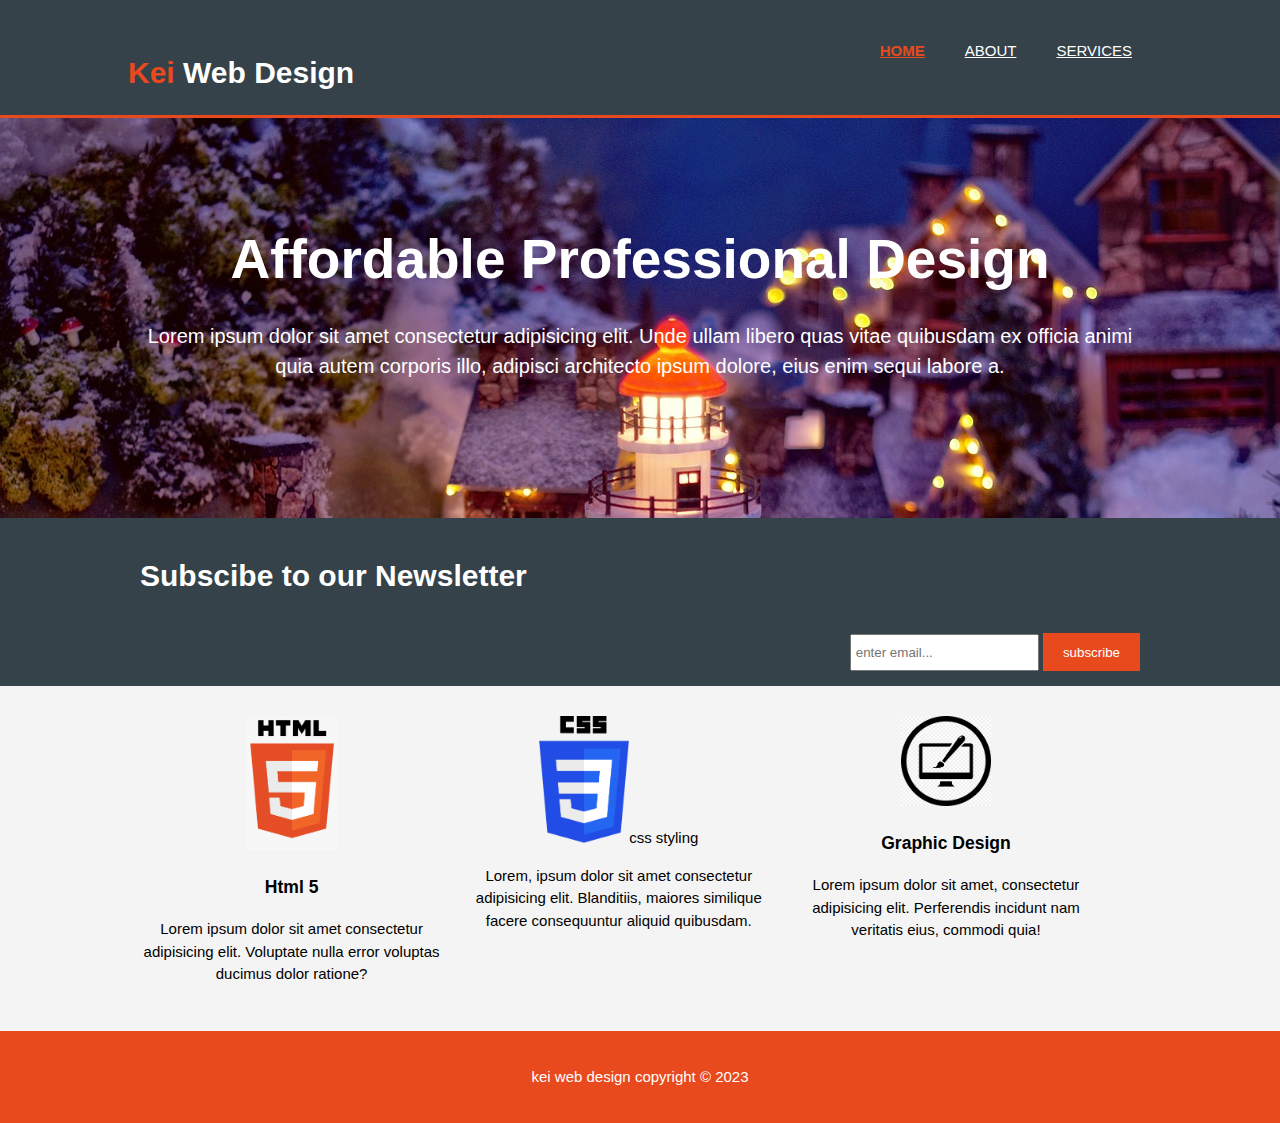
==== index.html @ 6e239d09 "groupindex" ====
<!DOCTYPE html>
<html lang="en">
  <head>
    <meta charset="UTF-8" />
    <meta name="description" content=" affordable and professional web page" />
    <meta name="keywords" content=" professional web page,web design " />
    <meta name="author" content="kolade ojo" />
    <meta name="viewport" content="width=device-width" />
    <title><span>kei</span> web Design | welcome</title>
    <link rel="stylesheet" href="style.css" />
  </head>
  <body>
    <header>
      <div class="container">
        <div id="branding">
          <h1><span class="highlight">Kei</span> Web Design</h1>
        </div>
        <nav>
          <ul>
            <li class="current"><a href="index.html">Home</a></li>
            <li><a href="about.html">About</a></li>
            <li><a href="services.html">Services</a></li>
          </ul>
        </nav>
      </div>
    </header>
    <section id="showcase">
      <div class="container">
        <h1>Affordable Professional Design</h1>
        <p>
          Lorem ipsum dolor sit amet consectetur adipisicing elit. Unde ullam
          libero quas vitae quibusdam ex officia animi quia autem corporis illo,
          adipisci architecto ipsum dolore, eius enim sequi labore a.
        </p>
      </div>
    </section>
    <section id="Newsletter">
      <div class="container">
        <h1>Subscibe to our Newsletter</h1>
        <form>
          <input type="email" placeholder="enter email..." />
          <button type="submit" class="button_1">subscribe</button>
        </form>
      </div>
    </section>
    <section id="boxes">
      <div class="container">
        <div class="box">
          <img src="./img/html logo.png" />
          <h3>Html 5</h3>
          <p>
            Lorem ipsum dolor sit amet consectetur adipisicing elit. Voluptate
            nulla error voluptas ducimus dolor ratione?
          </p>
        </div>
        <div class="box">
          <img src="img/css-logo (1).png"
          <h3>css styling</h3>
          <p>
            Lorem, ipsum dolor sit amet consectetur adipisicing elit.
            Blanditiis, maiores similique facere consequuntur aliquid quibusdam.
          </p>
        </div>
        <div class="box">
          <img src="./img/graphic design logo.jpg" />
          <h3>Graphic Design</h3>
          <p>
            Lorem ipsum dolor sit amet, consectetur adipisicing elit.
            Perferendis incidunt nam veritatis eius, commodi quia!
          </p>
        </div>
      </div>
    </section>
    <footer>
      <p>kei web design copyright &copy; 2023</p>
    </footer>
  </body>
</html>
---- style.css ----
body{
    font: 15px/1.5 Arial, Helvetica,sans-serif;
    padding: 0;
    margin: 0;background-color: #f4f4f4;
}
/*global*/
.container{
width: 80%;
margin: auto;
overflow: hidden; 
}

header ul{
    margin: 0;
    padding: 0;
}  

.button_1{
    height: 38px;
    background: #e8491d;
border: 0;
padding-left: 20px;
padding-right: 20px;
color: #ffffff;
}

.dark{
    padding: 15px;
    background: #35424a;
    color: #ffffff;
    margin-top: 10px;
    margin-bottom: 10px;
}

/*header*/
header{
    background:#35424a;
    color: #ffffff;
    padding-top:30px;
    min-height: 70px;
    border-bottom: #e8491d 3px solid;
}

header a{
    color: #ffffff;
    text-decoration: ;none;
    text-transform: uppercase;
    font: size 16px;
}


header li{
    float: left;
    display: inline;
    padding: 0 20px 0 20px;
}

header #branding{
    float: left;
}

header #branding{
    margin: 0;
}

header nav{
    float: right;
margin-top: 10px;
}


header .highlight, header .current a{
    color: #e8491d;
    font-weight:bold;
}
header a:hover{
color: #cccccc;
font-weight: bold;
}

/* showcase */
/*redo*/
#showcase{
    min-height:400px;
    background-image: url('../img/christmas-background-3871778_1280.jpg');
    text-align: center;
    color: #ffffff;
}
#showcase h1{
margin-top: 100px;
font-size: 55px;
margin-bottom: 10px;
}

#showcase p{
    font-size: 20px;
}

#Newsletter{
    padding: 15px;
    color: #ffffff;
    background: #35424a;
}

#newsletter h1{
    float: left;
}

#Newsletter form{
float:right;
margin-top: 15px;
}

#Newsletter input[type="email"]{
    padding: 4px;
    height: 25px;
    width: 250;
}

/*boxes*/
#boxes{
    margin-top: 20px;
}
#boxes .box{
    float: left;
    text-align: center;
    width: 30%;
    padding: 10px;

}

#boxes .box img{
    width: 90px;
}

/* sidebar */
aside#sidebar{
    float: right;
    width: 30%;
    margin-top: 10px;
}

aside#sidebar .quote input,aside#sidebar .quote input,b 

/* ARTICLE kolade */
article#kolade{
    float: left;
    width: 65%;
}

/*services*/

#kolade li{
    list-style: none;
    padding: 20px;
    border: #cccccc solid 1px;
    margin-bottom: 5px;
    background: #e6e6e6;
}

footer{
    padding: 20px;
    margin-top: 20px;
    color:#ffffff;
    background-color: #e8491d;
    text-align: center;
}

/* media queries */
@media(max-width: 768px){
    header #branding,
    header nav,
    header nav li
    #newsletter h1,
    #newsletter form{
        float:none;
        text-align:center;
        width: 10%;
    }
    header{
        padding-bottom: 20px;
    }

    #showcase h1{
        margin-top: 40px;
    }
    #newsletter button{
        display:block;
        width: 100%;
    }
}
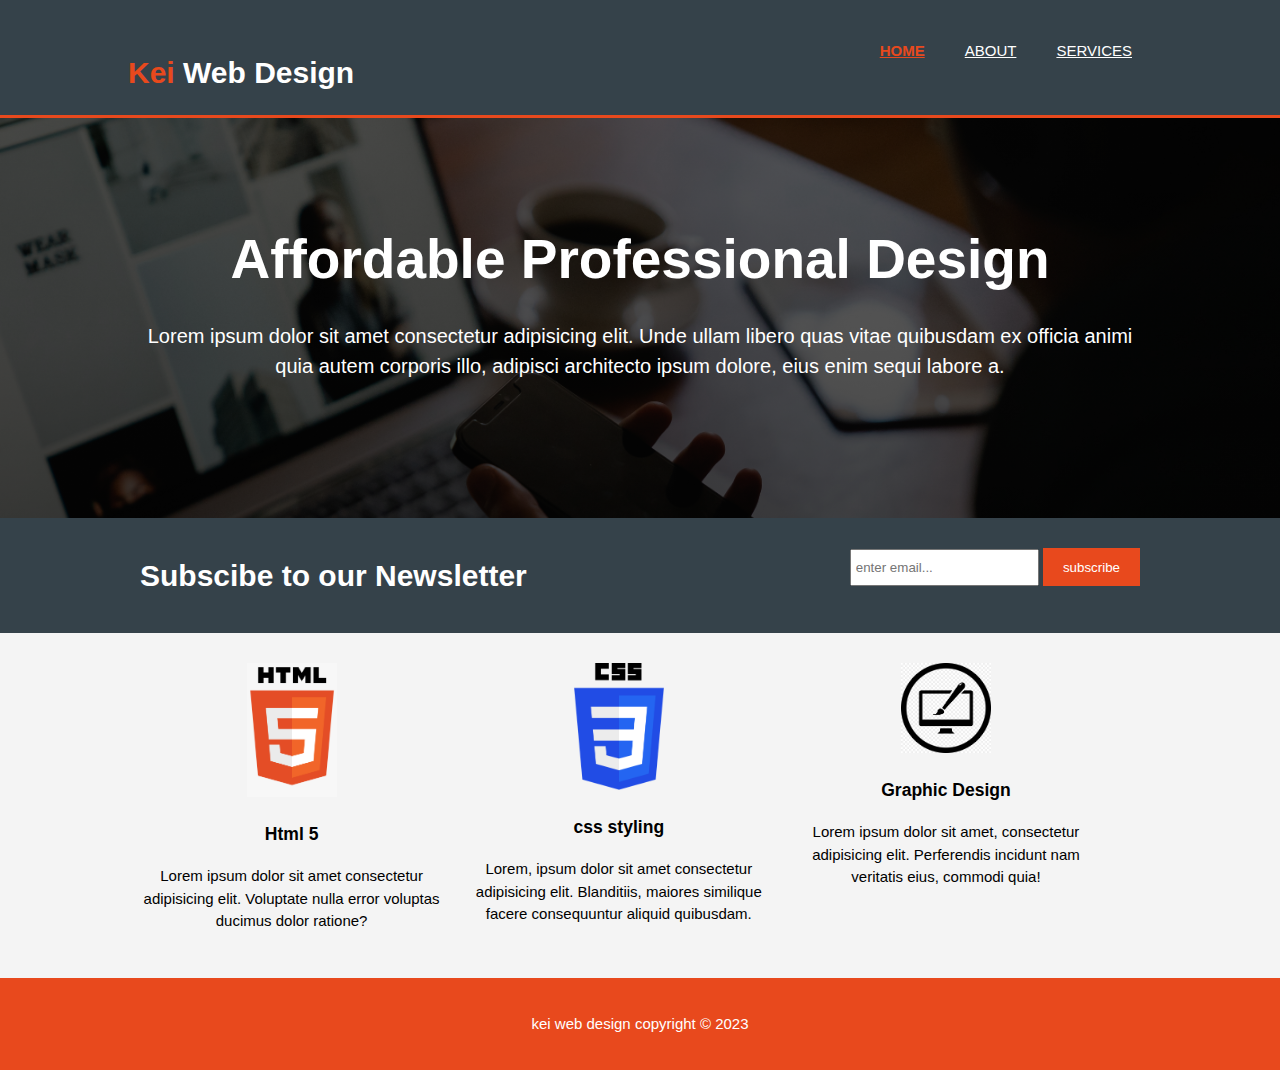
==== commit 19cfcc51: "groupindex.html" ====
--- a/index.html
+++ b/index.html
@@ -54,7 +54,7 @@
           </p>
         </div>
         <div class="box">
-          <img src="img/css-logo (1).png"
+          <img src="img/css-logo (1).png" />
           <h3>css styling</h3>
           <p>
             Lorem, ipsum dolor sit amet consectetur adipisicing elit.
--- a/style.css
+++ b/style.css
@@ -10,6 +10,10 @@
 overflow: hidden; 
 }
 
+ul{
+    padding: 0;
+    margin: 0;
+}
 header ul{
     margin: 0;
     padding: 0;
@@ -82,7 +86,10 @@
 /*redo*/
 #showcase{
     min-height:400px;
-    background-image: url('../img/christmas-background-3871778_1280.jpg');
+    background: linear-gradient(rgba(0, 0, 0, 0.6), rgba(0, 0, 0, 0.8)),
+		url("../img/showcase.jpg") no-repeat;
+	background-size: cover;
+	background-attachment: fixed;
     text-align: center;
     color: #ffffff;
 }
@@ -102,7 +109,7 @@
     background: #35424a;
 }
 
-#newsletter h1{
+#Newsletter h1{
     float: left;
 }
 
@@ -140,17 +147,22 @@
     margin-top: 10px;
 }
 
-aside#sidebar .quote input,aside#sidebar .quote input,b 
-
+/* aside#sidebar .quote input,aside#sidebar .quote input,b  */
+
+aside#sidebar .quote input,
+aside#sidebar .quote textarea {
+	width: 90%;
+	padding: 5%;
+}
 /* ARTICLE kolade */
-article#kolade{
+article#main-col{
     float: left;
     width: 65%;
 }
 
 /*services*/
 
-#kolade li{
+ul#services li{
     list-style: none;
     padding: 20px;
     border: #cccccc solid 1px;
@@ -172,10 +184,10 @@
     header nav,
     header nav li
     #newsletter h1,
-    #newsletter form{
+    #newsletter form,#boxes .box, article#main-col, aside#sidebar{
         float:none;
         text-align:center;
-        width: 10%;
+        width: 100%;
     }
     header{
         padding-bottom: 20px;
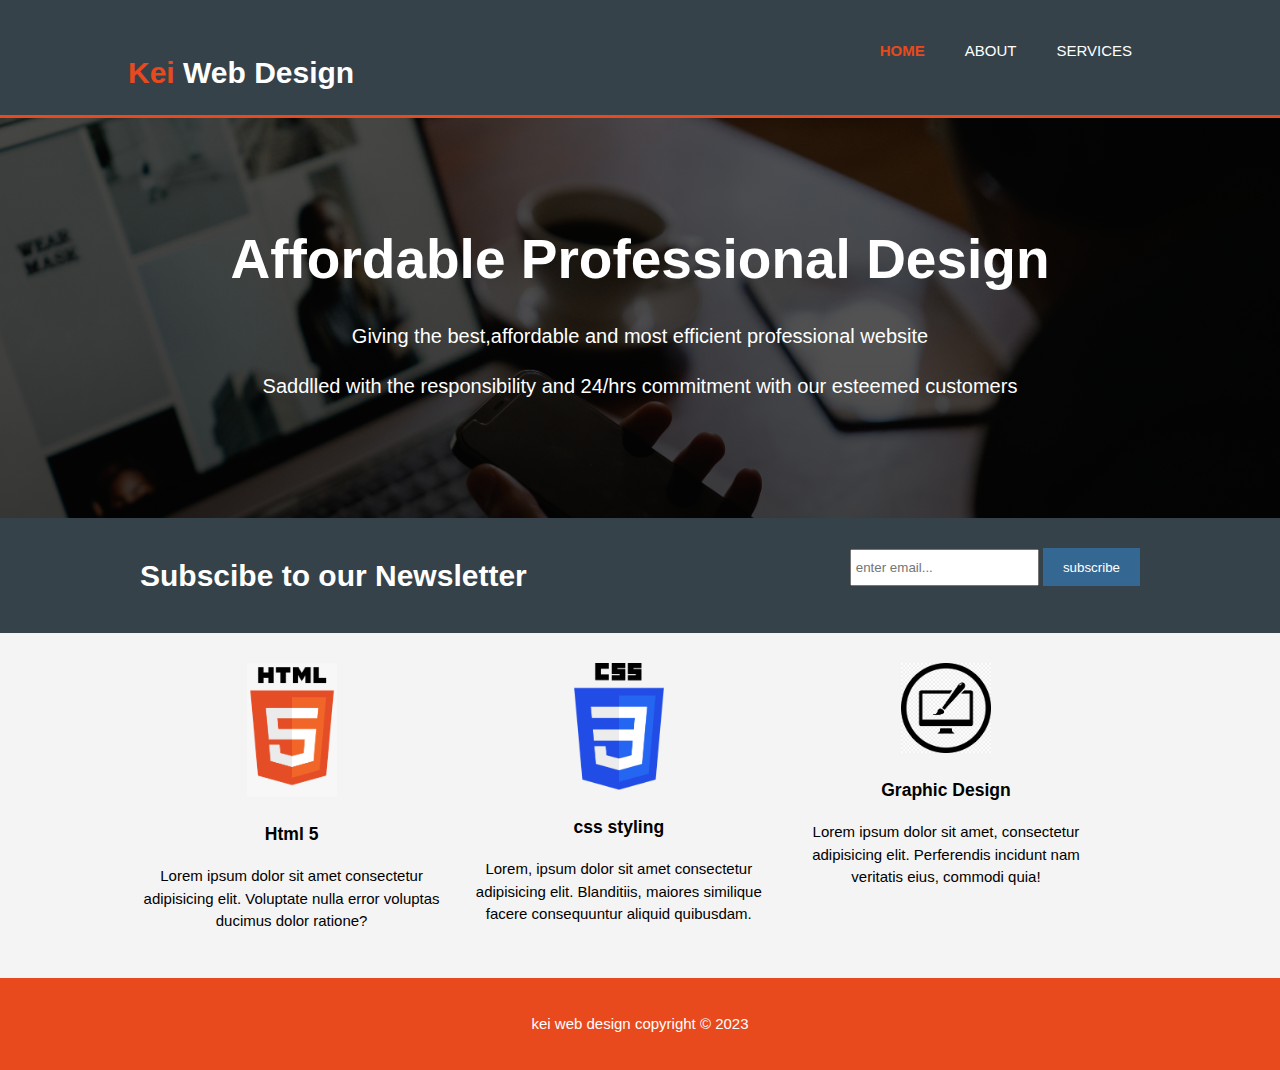
==== commit 307cbcc6: "changing css" ====
--- a/index.html
+++ b/index.html
@@ -6,7 +6,7 @@
     <meta name="keywords" content=" professional web page,web design " />
     <meta name="author" content="kolade ojo" />
     <meta name="viewport" content="width=device-width" />
-    <title><span>kei</span> web Design | welcome</title>
+    <title>kei web Design | welcome</title>
     <link rel="stylesheet" href="style.css" />
   </head>
   <body>
@@ -28,9 +28,11 @@
       <div class="container">
         <h1>Affordable Professional Design</h1>
         <p>
-          Lorem ipsum dolor sit amet consectetur adipisicing elit. Unde ullam
-          libero quas vitae quibusdam ex officia animi quia autem corporis illo,
-          adipisci architecto ipsum dolore, eius enim sequi labore a.
+          Giving the best,affordable and most efficient professional website
+        </p>
+        <p>
+          Saddlled with the responsibility and 24/hrs commitment with our
+          esteemed customers
         </p>
       </div>
     </section>
--- a/style.css
+++ b/style.css
@@ -21,7 +21,7 @@
 
 .button_1{
     height: 38px;
-    background: #e8491d;
+    background: #356793;
 border: 0;
 padding-left: 20px;
 padding-right: 20px;
@@ -47,7 +47,7 @@
 
 header a{
     color: #ffffff;
-    text-decoration: ;none;
+    text-decoration: none;
     text-transform: uppercase;
     font: size 16px;
 }
@@ -87,7 +87,7 @@
 #showcase{
     min-height:400px;
     background: linear-gradient(rgba(0, 0, 0, 0.6), rgba(0, 0, 0, 0.8)),
-		url("../img/showcase.jpg") no-repeat;
+		url("./img/showcase.jpg") no-repeat;
 	background-size: cover;
 	background-attachment: fixed;
     text-align: center;
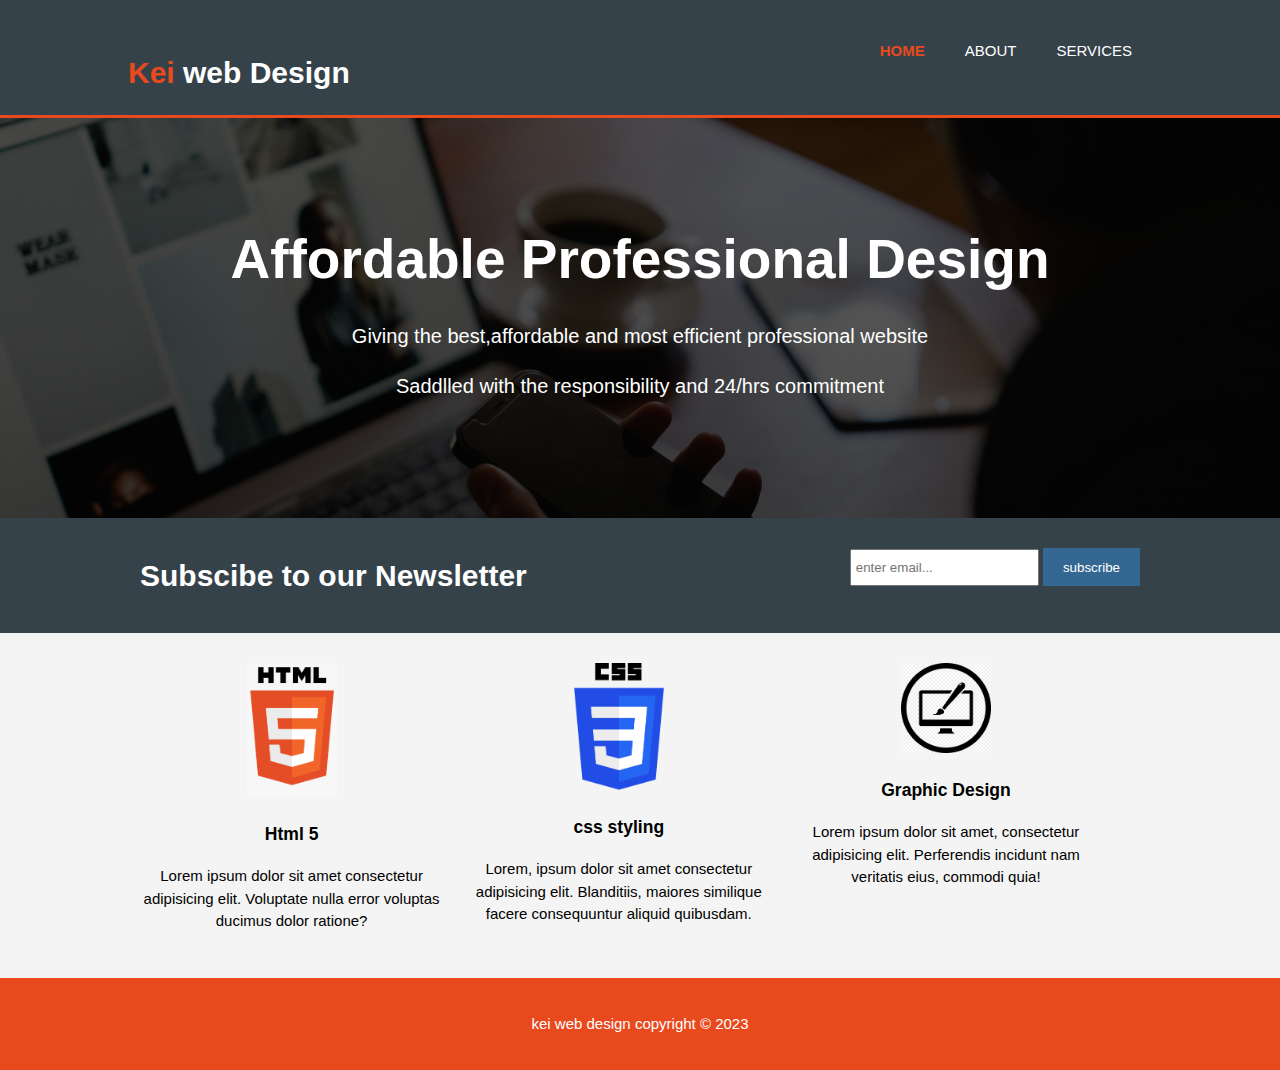
==== commit ae3a700c: "2nd time" ====
--- a/index.html
+++ b/index.html
@@ -13,7 +13,7 @@
     <header>
       <div class="container">
         <div id="branding">
-          <h1><span class="highlight">Kei</span> Web Design</h1>
+          <h1><span class="highlight">Kei</span> web Design</h1>
         </div>
         <nav>
           <ul>
@@ -30,10 +30,7 @@
         <p>
           Giving the best,affordable and most efficient professional website
         </p>
-        <p>
-          Saddlled with the responsibility and 24/hrs commitment with our
-          esteemed customers
-        </p>
+        <p>Saddlled with the responsibility and 24/hrs commitment</p>
       </div>
     </section>
     <section id="Newsletter">
--- a/style.css
+++ b/style.css
@@ -114,7 +114,7 @@
 }
 
 #Newsletter form{
-float:right;
+float: right;
 margin-top: 15px;
 }
 
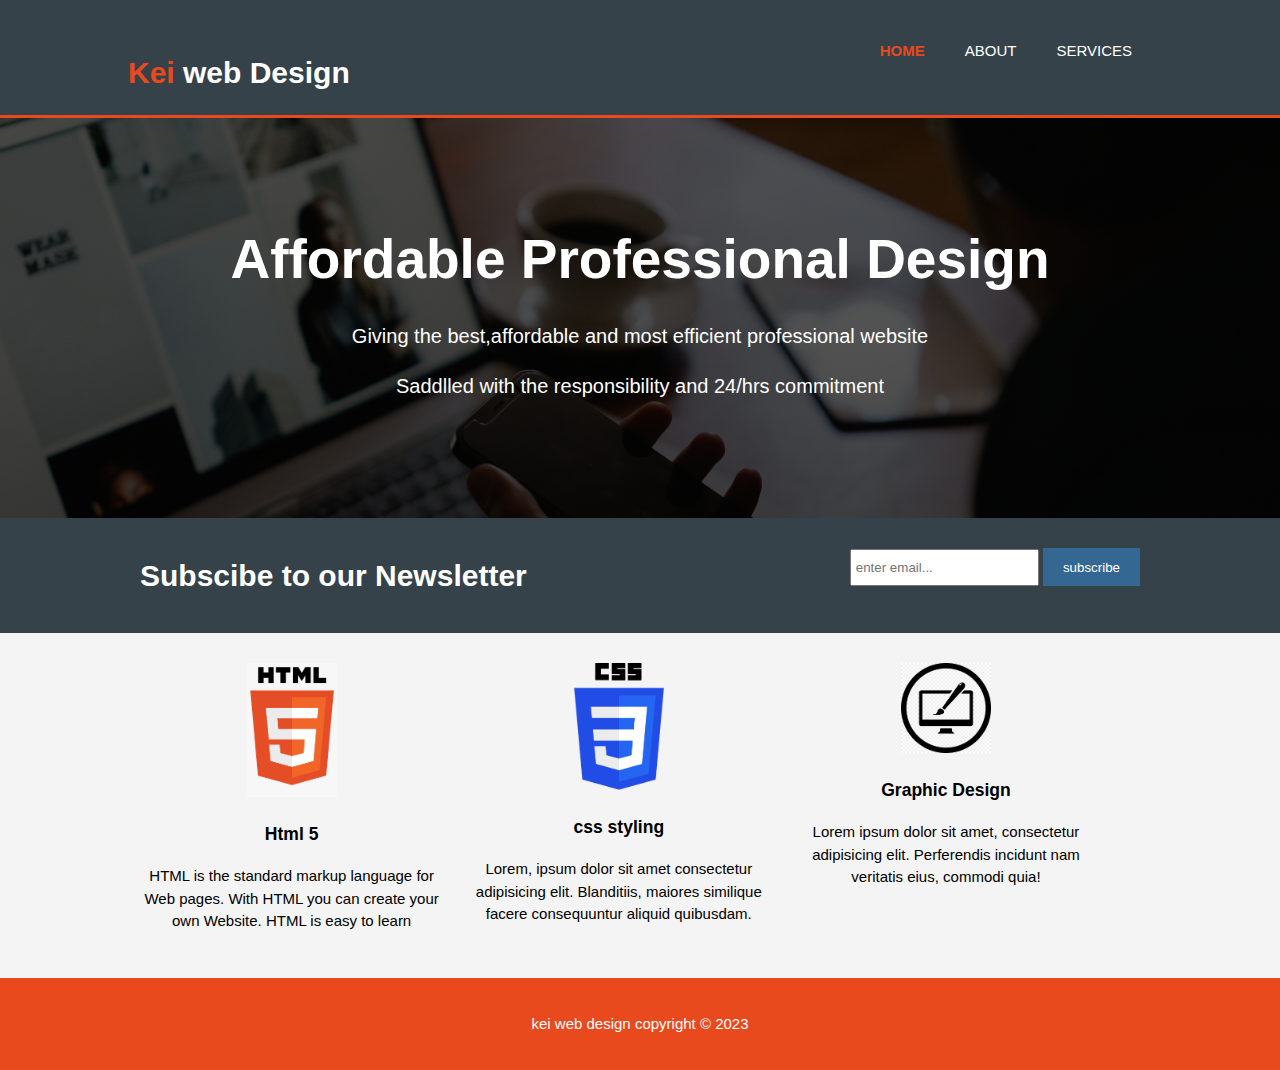
==== commit a211d72e: "add text" ====
--- a/index.html
+++ b/index.html
@@ -48,8 +48,8 @@
           <img src="./img/html logo.png" />
           <h3>Html 5</h3>
           <p>
-            Lorem ipsum dolor sit amet consectetur adipisicing elit. Voluptate
-            nulla error voluptas ducimus dolor ratione?
+            HTML is the standard markup language for Web pages. With HTML you
+            can create your own Website. HTML is easy to learn
           </p>
         </div>
         <div class="box">
--- a/style.css
+++ b/style.css
@@ -186,7 +186,7 @@
     #newsletter h1,
     #newsletter form,#boxes .box, article#main-col, aside#sidebar{
         float:none;
-        text-align:center;
+        text-align:left;
         width: 100%;
     }
     header{
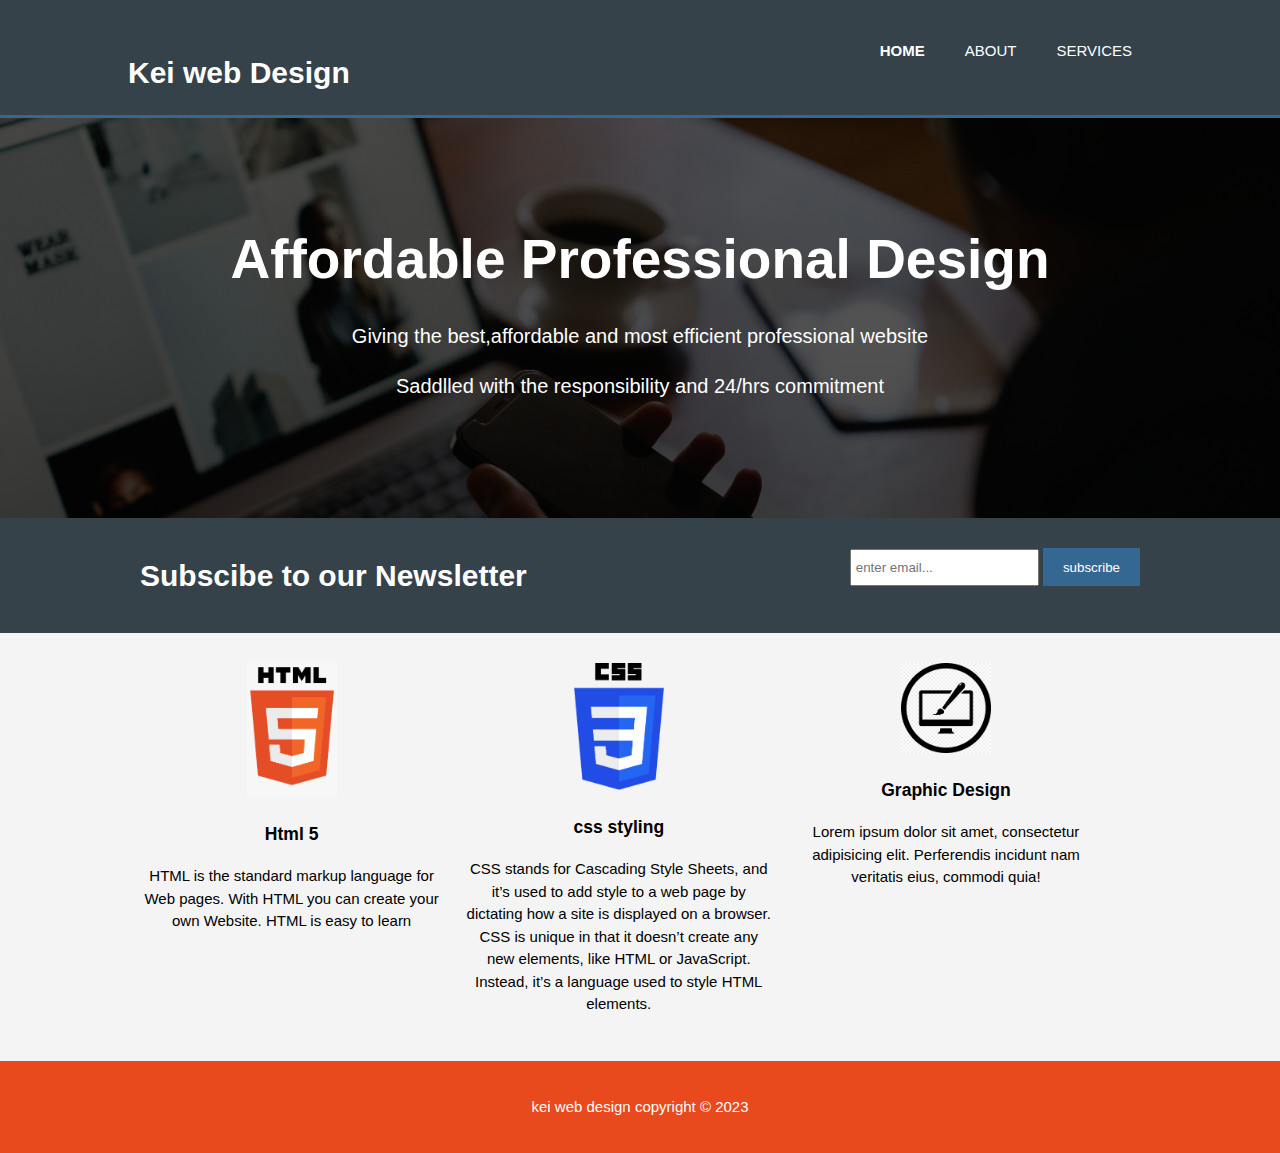
==== commit 1f97866b: "css changes" ====
--- a/index.html
+++ b/index.html
@@ -56,8 +56,10 @@
           <img src="img/css-logo (1).png" />
           <h3>css styling</h3>
           <p>
-            Lorem, ipsum dolor sit amet consectetur adipisicing elit.
-            Blanditiis, maiores similique facere consequuntur aliquid quibusdam.
+            CSS stands for Cascading Style Sheets, and it’s used to add style to
+            a web page by dictating how a site is displayed on a browser. CSS is
+            unique in that it doesn’t create any new elements, like HTML or
+            JavaScript. Instead, it’s a language used to style HTML elements.
           </p>
         </div>
         <div class="box">
--- a/style.css
+++ b/style.css
@@ -42,7 +42,7 @@
     color: #ffffff;
     padding-top:30px;
     min-height: 70px;
-    border-bottom: #e8491d 3px solid;
+    border-bottom: #356793 3px solid;
 }
 
 header a{
@@ -74,7 +74,7 @@
 
 
 header .highlight, header .current a{
-    color: #e8491d;
+    color: #ffffff;
     font-weight:bold;
 }
 header a:hover{
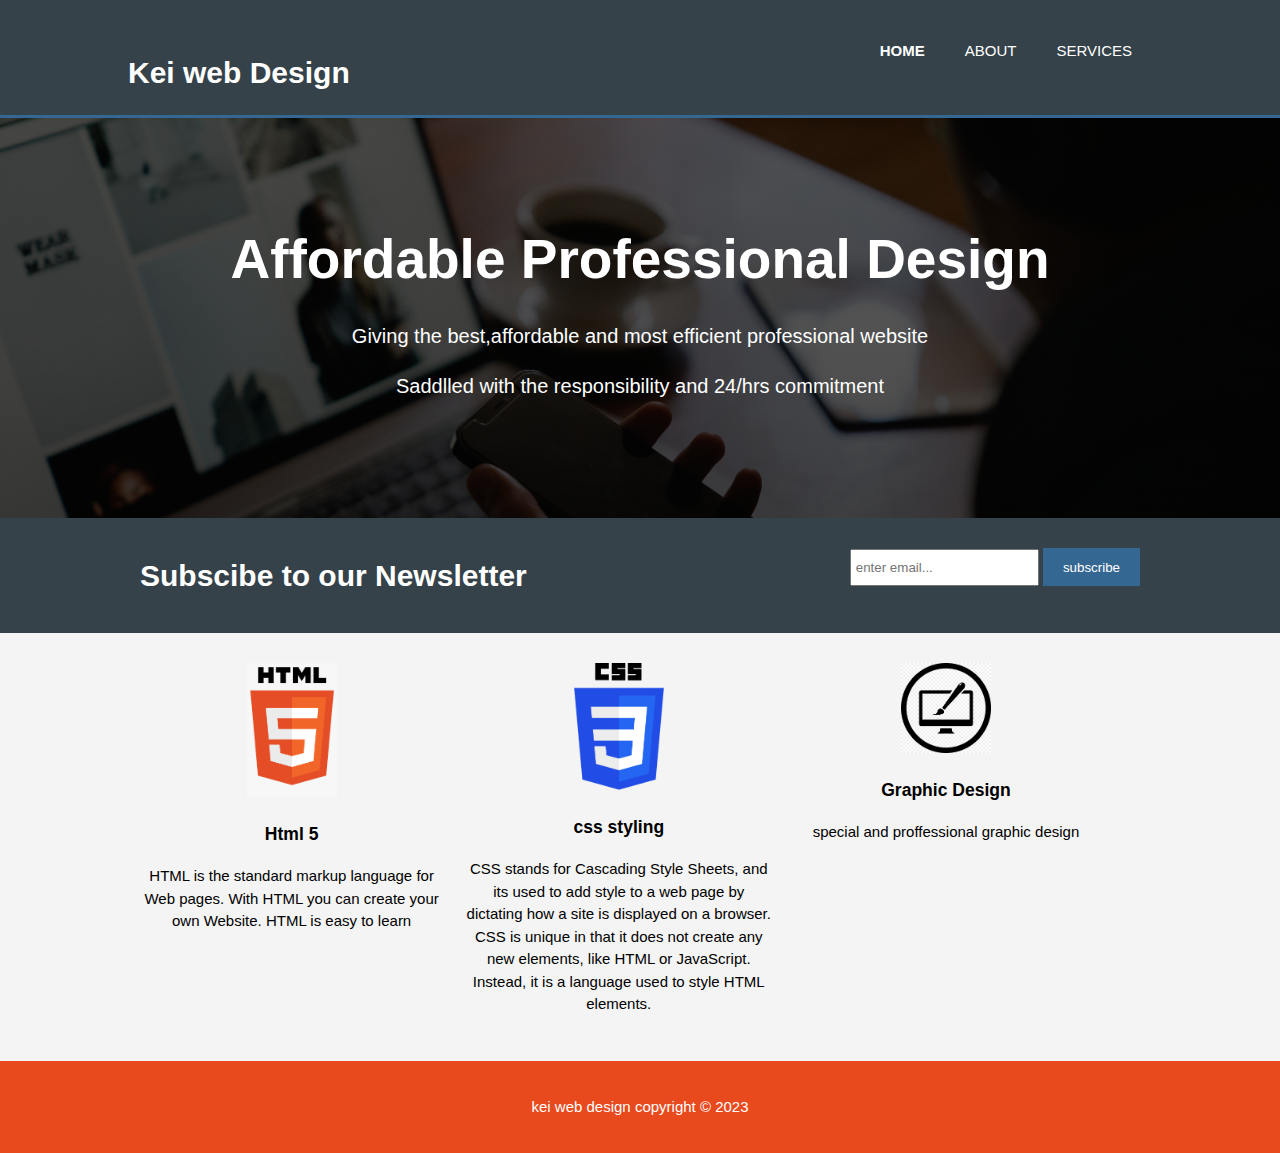
==== commit c5c5ab52: "last commit" ====
--- a/index.html
+++ b/index.html
@@ -56,19 +56,16 @@
           <img src="img/css-logo (1).png" />
           <h3>css styling</h3>
           <p>
-            CSS stands for Cascading Style Sheets, and it’s used to add style to
+            CSS stands for Cascading Style Sheets, and its used to add style to
             a web page by dictating how a site is displayed on a browser. CSS is
-            unique in that it doesn’t create any new elements, like HTML or
-            JavaScript. Instead, it’s a language used to style HTML elements.
+            unique in that it does not create any new elements, like HTML or
+            JavaScript. Instead, it is a language used to style HTML elements.
           </p>
         </div>
         <div class="box">
           <img src="./img/graphic design logo.jpg" />
           <h3>Graphic Design</h3>
-          <p>
-            Lorem ipsum dolor sit amet, consectetur adipisicing elit.
-            Perferendis incidunt nam veritatis eius, commodi quia!
-          </p>
+          <p>special and proffessional graphic design</p>
         </div>
       </div>
     </section>
--- a/style.css
+++ b/style.css
@@ -190,7 +190,7 @@
         width: 100%;
     }
     header{
-        padding-bottom: 20px;
+        padding-bottom: 30px;
     }
 
     #showcase h1{
